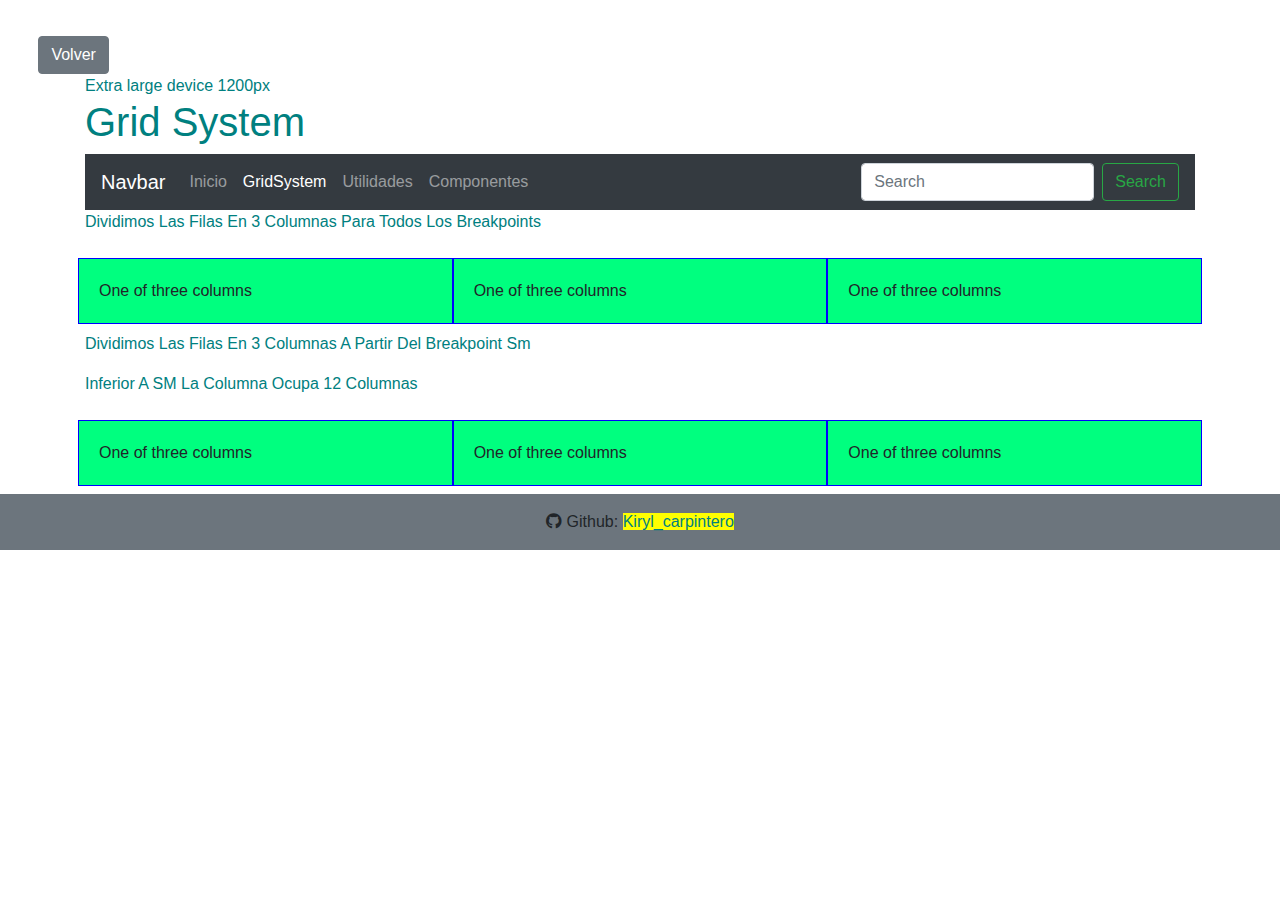
==== html/GridSystem.html @ b5b2639d "bootstrap commit 1" ====
<!doctype html>
<html lang="en">
  <head>
    <!-- Required meta tags -->
    <meta charset="utf-8">
    <meta name="viewport" content="width=device-width, initial-scale=1, shrink-to-fit=no, user-scalable = no">

    <!-- Bootstrap CSS -->
    <link rel="stylesheet" href="https://stackpath.bootstrapcdn.com/bootstrap/4.3.1/css/bootstrap.min.css" integrity="sha384-ggOyR0iXCbMQv3Xipma34MD+dH/1fQ784/j6cY/iJTQUOhcWr7x9JvoRxT2MZw1T" crossorigin="anonymous">
    <link rel="stylesheet" href="/css/styles.css">
    <link rel="stylesheet" href="https://cdnjs.cloudflare.com/ajax/libs/font-awesome/5.11.2/css/all.css">
    
    <title>Bootstrap4</title>
  </head>
  <body background="https://wallpaperaccess.com/full/329351.jpg">

    <a type="button" class="btn btn-secondary" href="/index.html">Volver</a>

    <main class= "container">
    
        <h1>grid system</h1>

        <nav class="navbar navbar-expand-lg navbar-dark bg-dark">

                <a class="navbar-brand" href="#">Navbar</a>
                <button class="navbar-toggler" type="button" data-toggle="collapse" data-target="#navbarSupportedContent" aria-controls="navbarSupportedContent" aria-expanded="false" aria-label="Toggle navigation">
                    <span class="navbar-toggler-icon"></span>
                </button>
                
                <div class="collapse navbar-collapse" id="navbarSupportedContent">
                    <ul class="navbar-nav mr-auto">
    
                        <li class="nav-item">
                            <a class="nav-link" href="/index.html">Inicio <span class="sr-only">(current)</span></a>
                        </li>
    
                        <li class="nav-item active">
                            <a class="nav-link" href="/html/GridSystem.html">GridSystem</a>
                        </li>
    
                        <li class="nav-item">
                                <a class="nav-link" href="/html/Utilidades.html">Utilidades</a>
                        </li>
    
                        </li>
    
                        <li class="nav-item">
                                <a class="nav-link" href="/html/componentes.html">Componentes</a>
                        </li>
    
                    </ul>
    
                    <form class="form-inline my-2 my-lg-0">
    
                    <input class="form-control mr-sm-2" type="search" placeholder="Search" aria-label="Search">
                    <button class="btn btn-outline-success my-2 my-sm-0" type="submit">Search</button>
    
                    </form>
                </div>
                
                </nav>

            <p>Dividimos las filas en 3 columnas para todos los breakpoints</p>

            <div class="row p-2">
                

                <div class="col">
                    One of three columns
                </div>
                <div class="col">
                    One of three columns
                </div>
                <div class="col">
                    One of three columns
                </div>
            </div>



            <p>Dividimos las filas en 3 columnas a partir del breakpoint sm</p>
            <p>Inferior a SM la columna ocupa 12 columnas</p>
        

            <!-- p-2 aplica 2 de padding-->        
            <div class="row p-2">
                

                <div class="col-sm">
                    One of three columns
                </div>
                <div class="col-sm">
                    One of three columns
                </div>
                <div class="col-sm">
                    One of three columns
                </div>
            </div>


    </main>

    <!-- Footer -->
    <footer class="page-footer font-small blue bg-secondary">

        <div class="footer-copyright text-center py-3"><i class="fab fa-github"></i> Github: 
          <a href="https://github.com/3ndoflin3"> Kiryl_carpintero</a>
        </div>
      
    </footer>
    <!-- Optional JavaScript -->
    <!-- jQuery first, then Popper.js, then Bootstrap JS -->
    <script src="https://code.jquery.com/jquery-3.3.1.slim.min.js" integrity="sha384-q8i/X+965DzO0rT7abK41JStQIAqVgRVzpbzo5smXKp4YfRvH+8abtTE1Pi6jizo" crossorigin="anonymous"></script>
    <script src="https://cdnjs.cloudflare.com/ajax/libs/popper.js/1.14.7/umd/popper.min.js" integrity="sha384-UO2eT0CpHqdSJQ6hJty5KVphtPhzWj9WO1clHTMGa3JDZwrnQq4sF86dIHNDz0W1" crossorigin="anonymous"></script>
    <script src="https://stackpath.bootstrapcdn.com/bootstrap/4.3.1/js/bootstrap.min.js" integrity="sha384-JjSmVgyd0p3pXB1rRibZUAYoIIy6OrQ6VrjIEaFf/nJGzIxFDsf4x0xIM+B07jRM" crossorigin="anonymous"></script>
  </body>
</html>
---- css/styles.css ----
/*
nustro fichero css

@author: kiryl


*/

h1, h2, h3, h4, h5 ,h6, p {
    text-transform: capitalize;
    color: teal;
}

h1{
    color: teal;

}

footer{
    right: 5em;;
    bottom: 5em;
}

footer a{
    color:teal;
    background-color: yellow;
}

footer a:hover{
    color:#fd7e14;
}

footer ul{
    list-style: none;
}



main::before{
    content: "Mobile First < 576px";
    color: teal;
}

.col, .col-sm{
    border: 1px solid blue;
    background-color: springgreen;
    padding: 20px;
}


/*****************************************************BUTTONS************************************************************************************/



.btn-secondary{
    margin-top:4vh;
    margin-left: 3vw;
}



/*****************************************************MEDIA-QUERIES************************************************************************************/



/* Small devices (landscape phones, 576px and up)*/
@media (min-width: 576px) { 
    
    main::before{
        content: "Small device 576px";
    }

 }

/* Medium devices (tablets, 768px and up)*/
@media (min-width: 768px) { 
    
    main::before{
        content: "Medium device 768px";
    }
 }

/* Large devices (desktops, 992px and up)*/
@media (min-width: 992px) { 
    
    main::before{
        content: "Large device 992px";
    }
 }

/* Extra large devices (large desktops, 1200px and up)*/
@media (min-width: 1200px) { 
    
    main::before{
        content: "Extra large device 1200px";
    }
 }
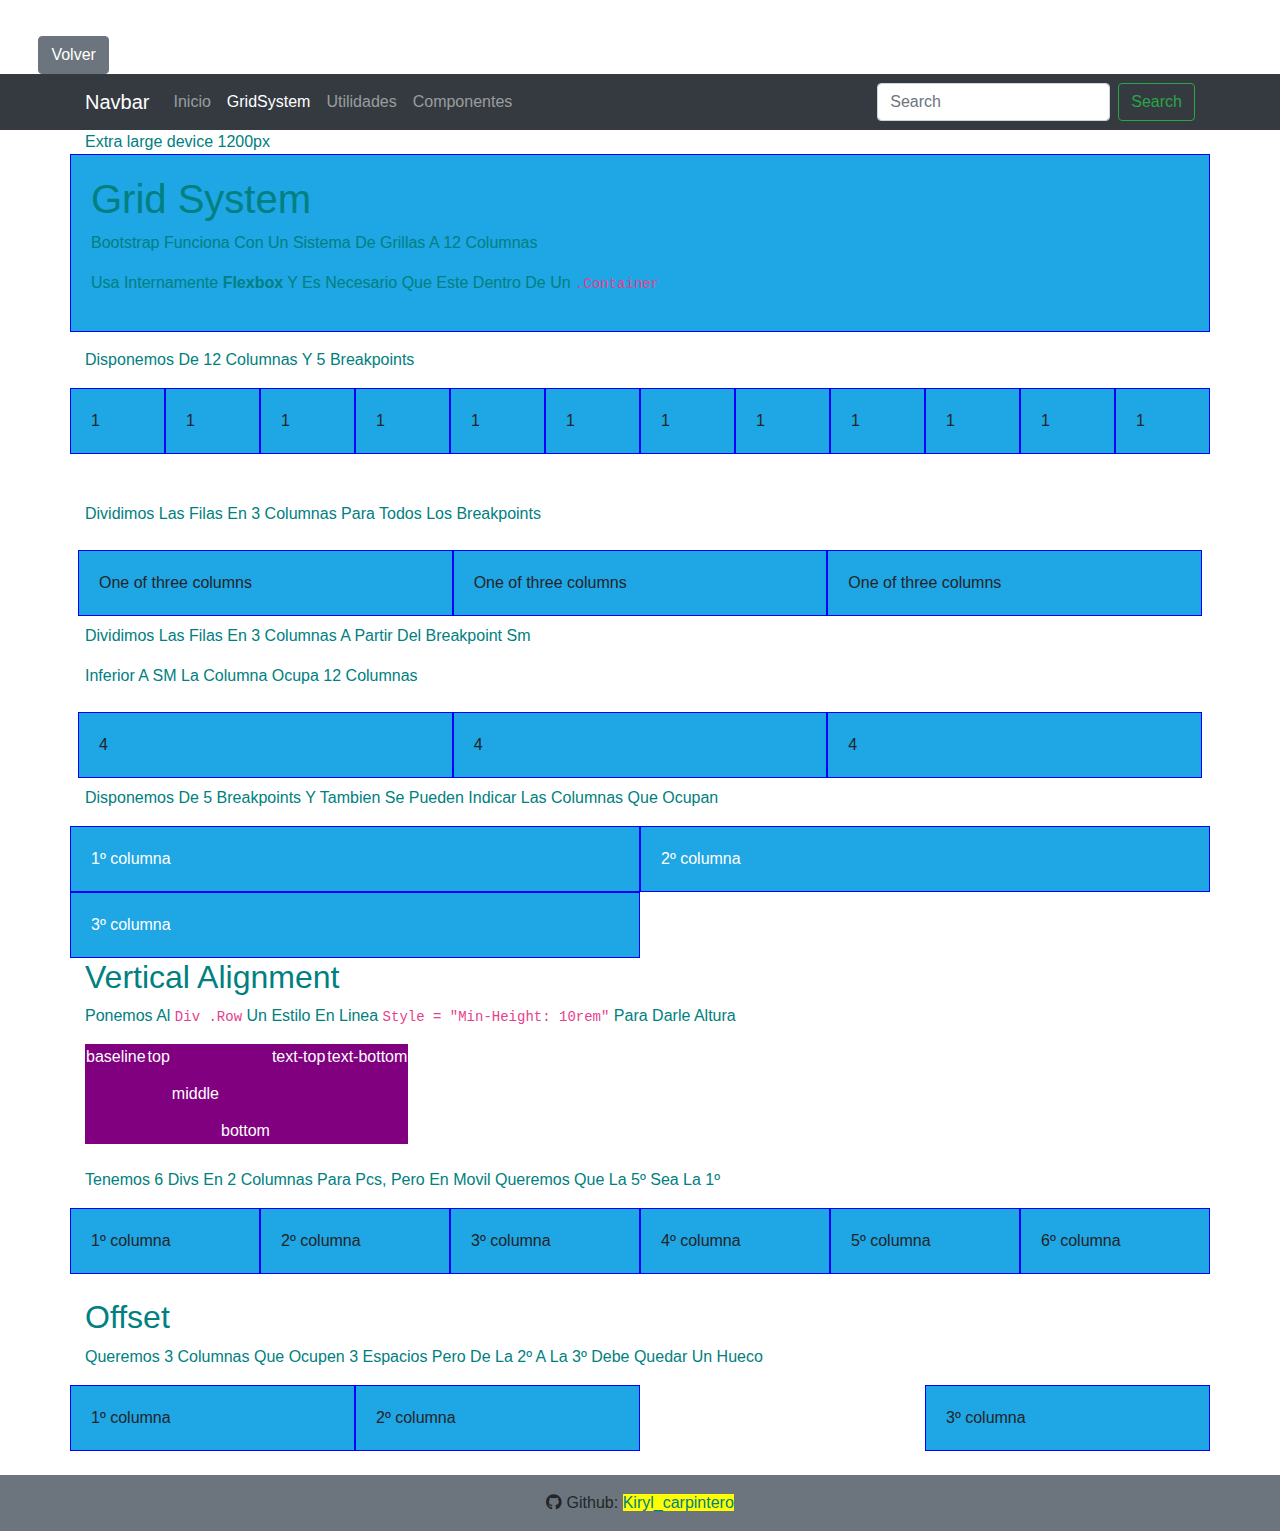
==== commit 9e25d5bd: "Comienzo de README" ====
--- a/html/GridSystem.html
+++ b/html/GridSystem.html
@@ -12,91 +12,178 @@
     
     <title>Bootstrap4</title>
   </head>
-  <body background="https://wallpaperaccess.com/full/329351.jpg">
+  <body background="https://wallpaperaccess.com/full/329351.jpg" >
 
     <a type="button" class="btn btn-secondary" href="/index.html">Volver</a>
+
+    <nav class="navbar navbar-expand-lg navbar-dark bg-dark">
+
+       <div class="container">
+            <a class="navbar-brand" href="#">Navbar</a>
+            <button class="navbar-toggler" type="button" data-toggle="collapse" data-target="#navbarSupportedContent" aria-controls="navbarSupportedContent" aria-expanded="false" aria-label="Toggle navigation">
+                <span class="navbar-toggler-icon"></span>
+            </button>
+            
+                <div class="collapse navbar-collapse" id="navbarSupportedContent">
+                    <ul class="navbar-nav mr-auto">
+
+                        <li class="nav-item">
+                            <a class="nav-link" href="/index.html">Inicio <span class="sr-only">(current)</span></a>
+                        </li>
+
+                        <li class="nav-item active">
+                            <a class="nav-link" href="/html/GridSystem.html">GridSystem</a>
+                        </li>
+
+                        <li class="nav-item">
+                                <a class="nav-link" href="/html/Utilidades.html">Utilidades</a>
+                        </li>
+
+                        </li>
+
+                        <li class="nav-item">
+                                <a class="nav-link" href="/html/componentes.html">Componentes</a>
+                        </li>
+
+                    </ul>
+
+                    <form class="form-inline my-2 my-lg-0">
+
+                    <input class="form-control mr-sm-2" type="search" placeholder="Search" aria-label="Search">
+                    <button class="btn btn-outline-success my-2 my-sm-0" type="submit">Search</button>
+
+                    </form>
+                </div> <!--Collapse navbar-->
+        </div><!--Container-->
+            
+        </nav>
+
+
+
 
     <main class= "container">
     
-        <h1>grid system</h1>
-
-        <nav class="navbar navbar-expand-lg navbar-dark bg-dark">
-
-                <a class="navbar-brand" href="#">Navbar</a>
-                <button class="navbar-toggler" type="button" data-toggle="collapse" data-target="#navbarSupportedContent" aria-controls="navbarSupportedContent" aria-expanded="false" aria-label="Toggle navigation">
-                    <span class="navbar-toggler-icon"></span>
-                </button>
-                
-                <div class="collapse navbar-collapse" id="navbarSupportedContent">
-                    <ul class="navbar-nav mr-auto">
+        <div class="row mb-3">
+            <div class="col">
+                    <h1>grid system</h1>
+                    <p>Bootstrap funciona con un sistema de grillas a 12 columnas</p>
+                    <p>Usa internamente <b>flexbox</b> y es necesario que este dentro de un <code>.container</code></p>            
+            </div>
+        </div>
+
+        <p>Disponemos de 12 columnas y 5 breakpoints</p>
+
+        <div class="row mb-5">
+            <div class="col">1</div>
+            <div class="col">1</div>
+            <div class="col">1</div>
+            <div class="col">1</div>
+            <div class="col">1</div>
+            <div class="col">1</div>
+            <div class="col">1</div>
+            <div class="col">1</div>
+            <div class="col">1</div>
+            <div class="col">1</div>
+            <div class="col">1</div>
+            <div class="col">1</div>
+        </div>
+
+
+
+        <p>Dividimos las filas en 3 columnas para todos los breakpoints</p>
+
+        <div class="row p-2">
+            
+
+            <div class="col">
+                One of three columns
+            </div>
+            <div class="col">
+                One of three columns
+            </div>
+            <div class="col">
+                One of three columns
+            </div>
+        </div>
+
+
+
+        <p>Dividimos las filas en 3 columnas a partir del breakpoint sm</p>
+        <p>Inferior a SM la columna ocupa 12 columnas</p>
     
-                        <li class="nav-item">
-                            <a class="nav-link" href="/index.html">Inicio <span class="sr-only">(current)</span></a>
-                        </li>
-    
-                        <li class="nav-item active">
-                            <a class="nav-link" href="/html/GridSystem.html">GridSystem</a>
-                        </li>
-    
-                        <li class="nav-item">
-                                <a class="nav-link" href="/html/Utilidades.html">Utilidades</a>
-                        </li>
-    
-                        </li>
-    
-                        <li class="nav-item">
-                                <a class="nav-link" href="/html/componentes.html">Componentes</a>
-                        </li>
-    
-                    </ul>
-    
-                    <form class="form-inline my-2 my-lg-0">
-    
-                    <input class="form-control mr-sm-2" type="search" placeholder="Search" aria-label="Search">
-                    <button class="btn btn-outline-success my-2 my-sm-0" type="submit">Search</button>
-    
-                    </form>
-                </div>
-                
-                </nav>
-
-            <p>Dividimos las filas en 3 columnas para todos los breakpoints</p>
-
-            <div class="row p-2">
-                
-
-                <div class="col">
-                    One of three columns
-                </div>
-                <div class="col">
-                    One of three columns
-                </div>
-                <div class="col">
-                    One of three columns
-                </div>
-            </div>
-
-
-
-            <p>Dividimos las filas en 3 columnas a partir del breakpoint sm</p>
-            <p>Inferior a SM la columna ocupa 12 columnas</p>
+
+        <!-- p-2 aplica 2 de padding-->        
+        <div class="row p-2">
+            
+            <!---->
+
+            <div class="col-sm">
+                <span class ="d-none d-sm-block">4</span>
+                <span class ="d-block d-sm-none">12</span>
+            </div>
+
+            <div class="col-sm">
+                <span class ="d-none d-sm-block">4</span>
+                <span class ="d-block d-sm-none">12</span>
+            </div>
+
+            <div class="col-sm">
+                <span class ="d-none d-sm-block">4</span>
+                <span class ="d-block d-sm-none">12</span>
+            </div>
+
+        </div>
+
+        <p>Disponemos de 5 breakpoints y tambien se pueden indicar las columnas que ocupan</p>
+
+        <div class="row" style="color: white">
+            <div class="col-xs-12 col-sm-4 col-lg-6">1º columna</div>
+            <div class="col-xs-12 col-sm-4 col-lg-6">2º columna</div>
+            <div class="col-xs-12 col-sm-4 col-lg-6">3º columna</div>
+        </div>
+
+        <h2>Vertical Alignment</h2>
+        <p>Ponemos al <code>div .row</code> un estilo en linea <code>style = "min-height: 10rem"</code> para darle altura</p>
+
+        <table style="height: 100px;">
+            <tbody>
+              <tr>
+                <td class="align-baseline">baseline</td>
+                <td class="align-top">top</td>
+                <td class="align-middle">middle</td>
+                <td class="align-bottom">bottom</td>
+                <td class="align-text-top">text-top</td>
+                <td class="align-text-bottom">text-bottom</td>
+              </tr>
+            </tbody>
+          </table>
+          <br>
         
-
-            <!-- p-2 aplica 2 de padding-->        
-            <div class="row p-2">
-                
-
-                <div class="col-sm">
-                    One of three columns
-                </div>
-                <div class="col-sm">
-                    One of three columns
-                </div>
-                <div class="col-sm">
-                    One of three columns
-                </div>
-            </div>
-
+        <p>Tenemos 6 divs en 2 columnas para Pcs, pero en movil queremos que la 5º sea la 1º</p>
+
+        <div class="row">
+            <div class="col">1º columna</div>
+            <div class="col">2º columna</div>
+            <div class="col">3º columna</div>
+            <div class="col">4º columna</div>
+            <div class="col order-first order-sm-3">5º columna</div>
+            <div class="col order-sm-4">6º columna</div>
+        </div>
+
+        <br>
+
+
+        <h2>Offset</h2>
+        <p>Queremos 3 columnas que ocupen 3 espacios pero de la 2º a la 3º debe quedar un hueco</p>
+
+        <div class="row">
+            <div class="col-md-3">1º columna</div>
+            <div class="col-md-3">2º columna</div>
+            <div class="col-md-3 offset-md-3">3º columna</div>
+        </div><br>
+
+
+        
 
     </main>
 
--- a/css/styles.css
+++ b/css/styles.css
@@ -40,10 +40,20 @@
     content: "Mobile First < 576px";
     color: teal;
 }
+div[class^="float"]{
+    color:white;
+    background-color: red;
+   
+}
 
-.col, .col-sm{
+td[class^="align"]{
+    color:white;
+    background-color: purple;
+}
+
+.row div[class^="col"]{
     border: 1px solid blue;
-    background-color: springgreen;
+    background-color: #1fa6E4;
     padding: 20px;
 }
 
